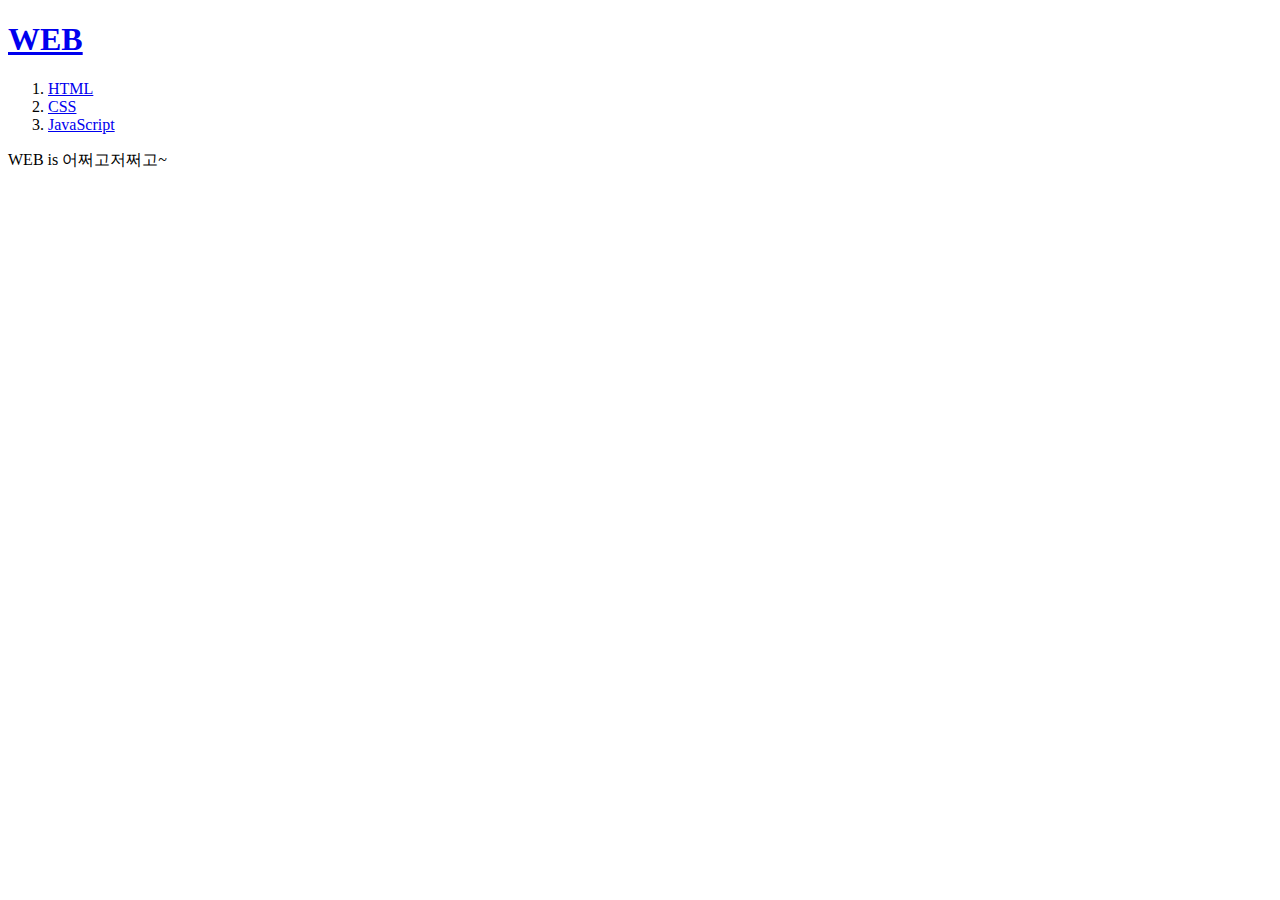
==== index.html @ 121fa95c "Update and rename MAIN.html to index.html" ====
<!DOCTYPE html>
<html>

<head>
    <title>About Web</title>
    <meta charset="UTF-8">
</head>

<body>
    <h1><a href="MAIN.html" title="About WEB">WEB</a></h1>
    
    <ol>
        <li><a href="HTML.html" title="About HTML">HTML</a></li>
        <li><a href="CSS.html" title="About CSS">CSS</a></li>
        <li><a href="JSC.html" title="About JavaScript">JavaScript</a></li>
    </ol>

    <p>WEB is 어쩌고저쩌고~</p>

</body>



</html>
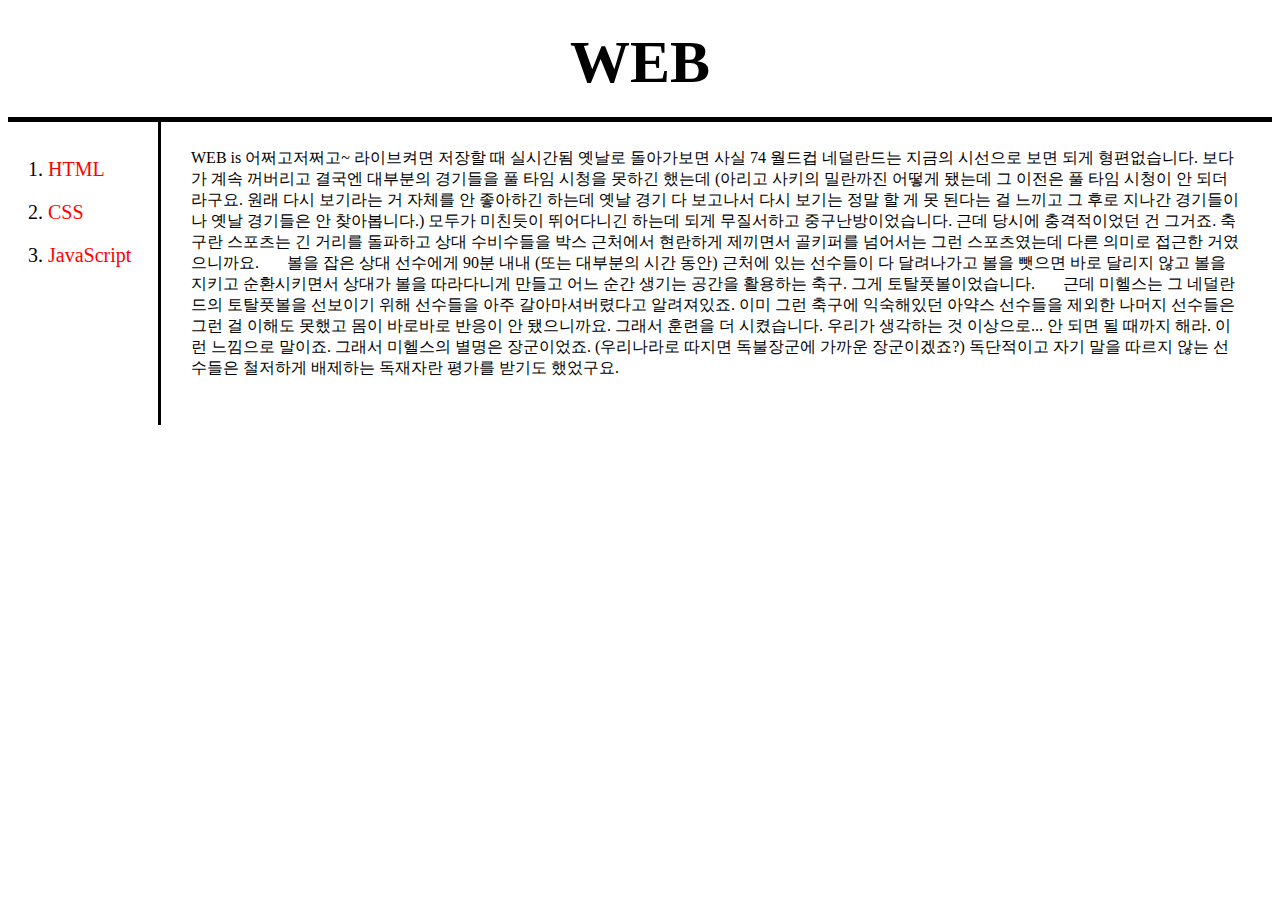
==== commit 0180b0b4: "index만 최종" ====
--- a/index.html
+++ b/index.html
@@ -4,21 +4,74 @@
 <head>
     <title>About Web</title>
     <meta charset="UTF-8">
+    <style>
+
+        a:link {
+            color:red;
+            text-decoration:none;
+        }
+        a:visited {
+            color:blue;
+        }
+        a:hover {
+            color:orange;
+        }
+        h1 {
+            font-size:60px;
+            text-align:center;
+            border:0;
+            border-bottom:5px solid black;
+            padding:20px;
+            margin:0;
+        }
+        #grid {
+            display:grid;
+            grid-template-columns: 150px 1fr;
+        }
+        #grid ol {
+            padding-top: 10px;
+        }
+        #article {
+            border-left:3px solid black;
+            padding:30px;
+            padding-top:10px;
+        }
+        li {
+            font-size:20px;
+            padding:10px;
+            padding-left:0;
+        }
+        
+    </style>
 </head>
 
 <body>
-    <h1><a href="MAIN.html" title="About WEB">WEB</a></h1>
+
+    <h1><a href="index.html" title="About WEB"  style="color:black">WEB</a></h1>
+
+    <div id="grid">
+        <ol>
+            <li><a href="HTML.html" title="About HTML">HTML</a></li>
+            <li><a href="CSS.html" title="About CSS">CSS</a></li>
+            <li><a href="JSC.html" title=About JSC">JavaScript</a></li>
+        </ol>
+        <div id="article">
+            <p>WEB is 어쩌고저쩌고~ 라이브켜면 저장할 때 실시간됨 옛날로 돌아가보면 사실 74 월드컵 네덜란드는 지금의 시선으로 보면 되게 형편없습니다. 보다가 계속 꺼버리고 결국엔 대부분의 경기들을 풀 타임 시청을 못하긴 했는데 (아리고 사키의 밀란까진 어떻게 됐는데 그 이전은 풀 타임 시청이 안 되더라구요. 원래 다시 보기라는 거 자체를 안 좋아하긴 하는데 옛날 경기 다 보고나서 다시 보기는 정말 할 게 못 된다는 걸 느끼고 그 후로 지나간 경기들이나 옛날 경기들은 안 찾아봅니다.) 모두가 미친듯이 뛰어다니긴 하는데 되게 무질서하고 중구난방이었습니다. 근데 당시에 충격적이었던 건 그거죠. 축구란 스포츠는 긴 거리를 돌파하고 상대 수비수들을 박스 근처에서 현란하게 제끼면서 골키퍼를 넘어서는 그런 스포츠였는데 다른 의미로 접근한 거였으니까요.
+ 
+ 
+ 
+            볼을 잡은 상대 선수에게 90분 내내 (또는 대부분의 시간 동안) 근처에 있는 선수들이 다 달려나가고 볼을 뺏으면 바로 달리지 않고 볼을 지키고 순환시키면서 상대가 볼을 따라다니게 만들고 어느 순간 생기는 공간을 활용하는 축구. 그게 토탈풋볼이었습니다.
+                 
+                 
+                 
+            근데 미헬스는 그 네덜란드의 토탈풋볼을 선보이기 위해 선수들을 아주 갈아마셔버렸다고 알려져있죠. 이미 그런 축구에 익숙해있던 아약스 선수들을 제외한 나머지 선수들은 그런 걸 이해도 못했고 몸이 바로바로 반응이 안 됐으니까요. 그래서 훈련을 더 시켰습니다. 우리가 생각하는 것 이상으로... 안 되면 될 때까지 해라. 이런 느낌으로 말이죠. 그래서 미헬스의 별명은 장군이었죠. (우리나라로 따지면 독불장군에 가까운 장군이겠죠?) 독단적이고 자기 말을 따르지 않는 선수들은 철저하게 배제하는 독재자란 평가를 받기도 했었구요.
+            </p>
+        </div>
+    </div>
     
-    <ol>
-        <li><a href="HTML.html" title="About HTML">HTML</a></li>
-        <li><a href="CSS.html" title="About CSS">CSS</a></li>
-        <li><a href="JSC.html" title="About JavaScript">JavaScript</a></li>
-    </ol>
-
-    <p>WEB is 어쩌고저쩌고~</p>
 
 </body>
 
 
 
-</html>
+</html>